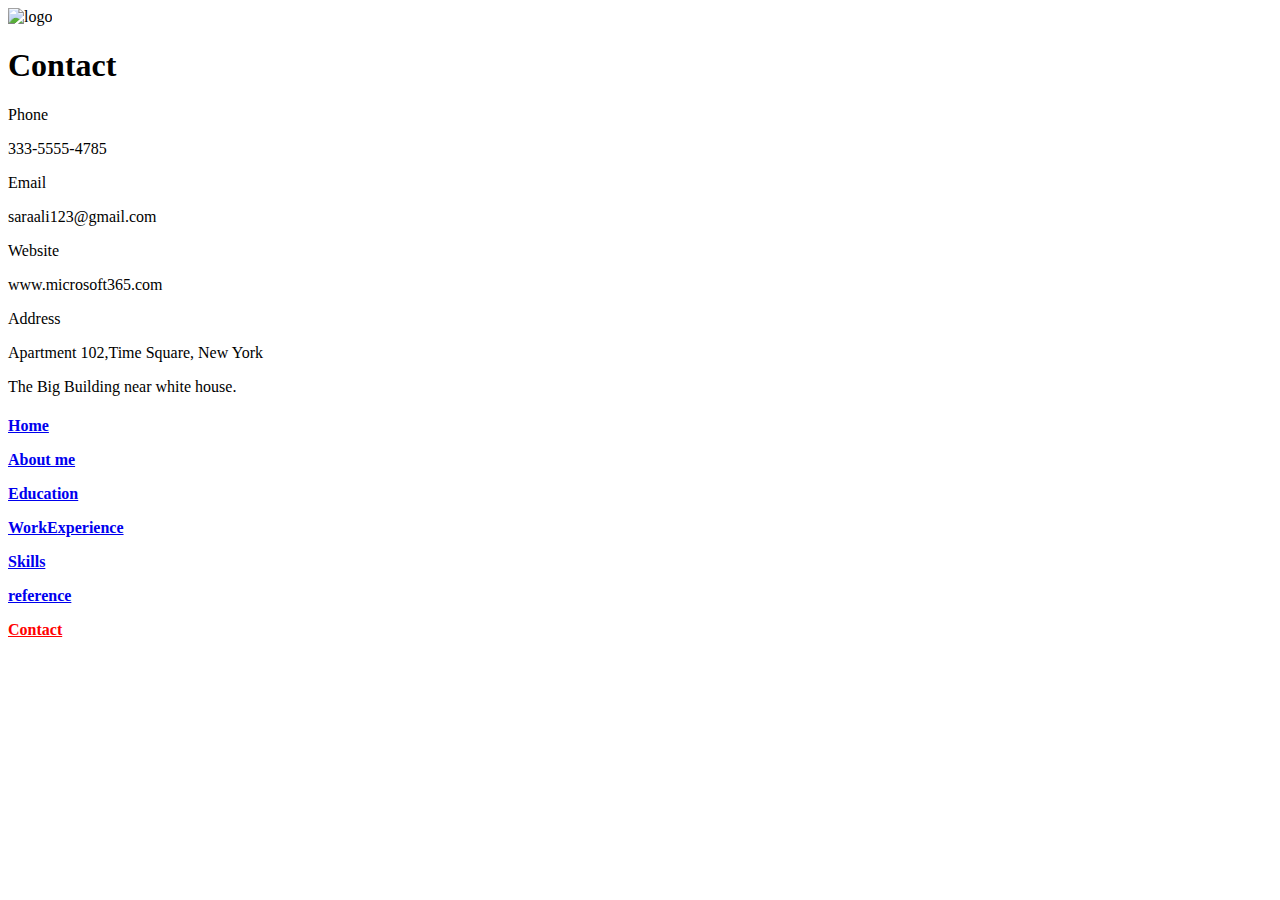
==== html/contact.html @ 224555b2 "portfolio2" ====
<!DOCTYPE html>
<html>
    <head>
        <title>Home</title>
        <link rel="stylesheet" href="/portfolio/css/newResume.css">
        <link rel="stylesheet" href="/portfolio/css/contact.css">
    </head>
    <body>
        <div class ="header-container">
            <div class ="image">
            <img src="/portfolio/images/resume.jpg" alt="logo" >
            </div>
            <div class="name">
              <h1>Contact</h1>
              <div class="contacts">
                <div class="space"></div>
                <div class="details"><p>Phone</p></div>
            </div>
            <div class="extra"><p>333-5555-4785</p></div>
            <div class="contacts">
                <div class="space"></div>
                <div class="details"><p>Email</p></div>
            </div>
            <div class="extra"><p>saraali123@gmail.com</p></div>
            <div class="contacts">
                <div class="space"></div>
                <div class="details"><p>Website</p></div>
            </div>
            <div class="extra"><p>www.microsoft365.com</p></div>
            <div class="contacts">
                <div class="space"></div>
                <div class="details"><p>Address</p></div>
            </div>
            <div class="extra"><p>Apartment 102,Time Square, New York</p></div>
            <div class="extra"><p>The Big Building near white house.</p></div>
        </div>
            </div>
           
        </div>
        <div class ="top-nav"  style="width: 280px;">
            <h4>
            <a href = "/portfolio/html/newResume.html" >Home<br></a><p></p>
            <a href = "/portfolio/html/about.html" >About me<br></a><p></p>
            <a href = "/portfolio/html/education.html">Education<br></a><p></p>
            <a href = "/portfolio/html/workExperience.html">WorkExperience<br></a><p></p>
            <a href = "/portfolio/html/skills.html">Skills<br></a><p></p>
            <a href = "/portfolio/html/reference.html">reference<br></a><p></p>
            <a href = "/portfolio/html/contact.html" style="color: red;">Contact<br></a><p></p>
            </h4>
        </div>
    </body>
</html>
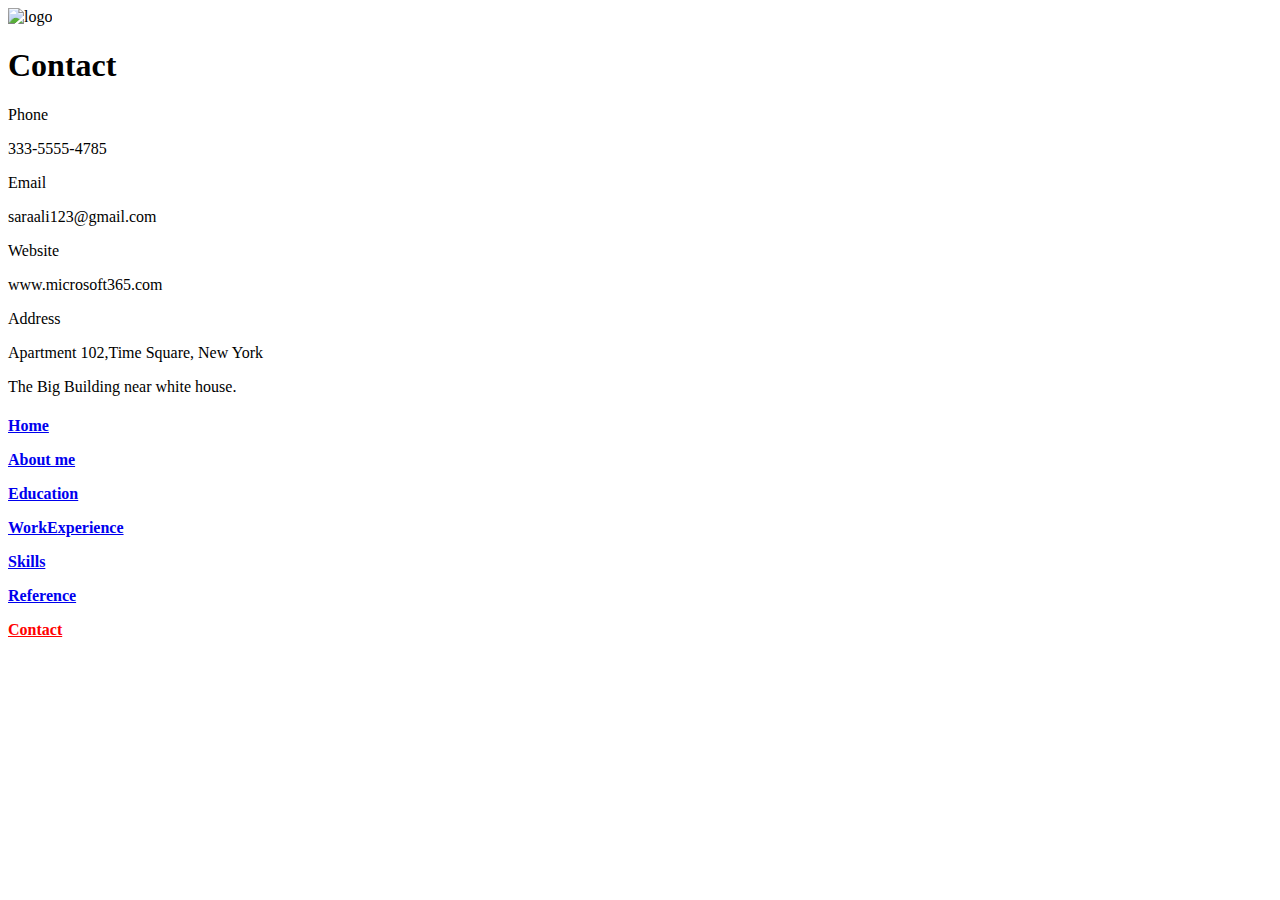
==== commit 0e25f723: "final" ====
--- a/html/contact.html
+++ b/html/contact.html
@@ -2,33 +2,29 @@
 <html>
     <head>
         <title>Home</title>
-        <link rel="stylesheet" href="/portfolio/css/newResume.css">
-        <link rel="stylesheet" href="/portfolio/css/contact.css">
+        <link rel="stylesheet" href="/portfolio2/css/newResume.css">
+        <link rel="stylesheet" href="/portfolio2/css/contact.css">
     </head>
     <body>
         <div class ="header-container">
             <div class ="image">
-            <img src="/portfolio/images/resume.jpg" alt="logo" >
+            <img src="/portfolio2/images/resume.jpg" alt="logo" >
             </div>
             <div class="name">
               <h1>Contact</h1>
               <div class="contacts">
-                <div class="space"></div>
                 <div class="details"><p>Phone</p></div>
             </div>
             <div class="extra"><p>333-5555-4785</p></div>
             <div class="contacts">
-                <div class="space"></div>
                 <div class="details"><p>Email</p></div>
             </div>
             <div class="extra"><p>saraali123@gmail.com</p></div>
             <div class="contacts">
-                <div class="space"></div>
                 <div class="details"><p>Website</p></div>
             </div>
             <div class="extra"><p>www.microsoft365.com</p></div>
             <div class="contacts">
-                <div class="space"></div>
                 <div class="details"><p>Address</p></div>
             </div>
             <div class="extra"><p>Apartment 102,Time Square, New York</p></div>
@@ -37,15 +33,15 @@
             </div>
            
         </div>
-        <div class ="top-nav"  style="width: 280px;">
+        <div class ="top-nav"  style="width: 281px;height: 322px;">
             <h4>
-            <a href = "/portfolio/html/newResume.html" >Home<br></a><p></p>
-            <a href = "/portfolio/html/about.html" >About me<br></a><p></p>
-            <a href = "/portfolio/html/education.html">Education<br></a><p></p>
-            <a href = "/portfolio/html/workExperience.html">WorkExperience<br></a><p></p>
-            <a href = "/portfolio/html/skills.html">Skills<br></a><p></p>
-            <a href = "/portfolio/html/reference.html">reference<br></a><p></p>
-            <a href = "/portfolio/html/contact.html" style="color: red;">Contact<br></a><p></p>
+            <a class="subClass" href = "/portfolio2/html/newResume.html" >Home<br></a><p></p>
+            <a class="subClass"href = "/portfolio2/html/about.html" >About me<br></a><p></p>
+            <a class="subClass"href = "/portfolio2/html/education.html">Education<br></a><p></p>
+            <a class="subClass"href = "/portfolio2/html/workExperience.html">WorkExperience<br></a><p></p>
+            <a class="subClass"href = "/portfolio2/html/skills.html">Skills<br></a><p></p>
+            <a class="subClass"href = "/portfolio2/html/reference.html">Reference<br></a><p></p>
+            <a class="subClass"href = "/portfolio2/html/contact.html" style="color: red;">Contact<br></a><p></p>
             </h4>
         </div>
     </body>
